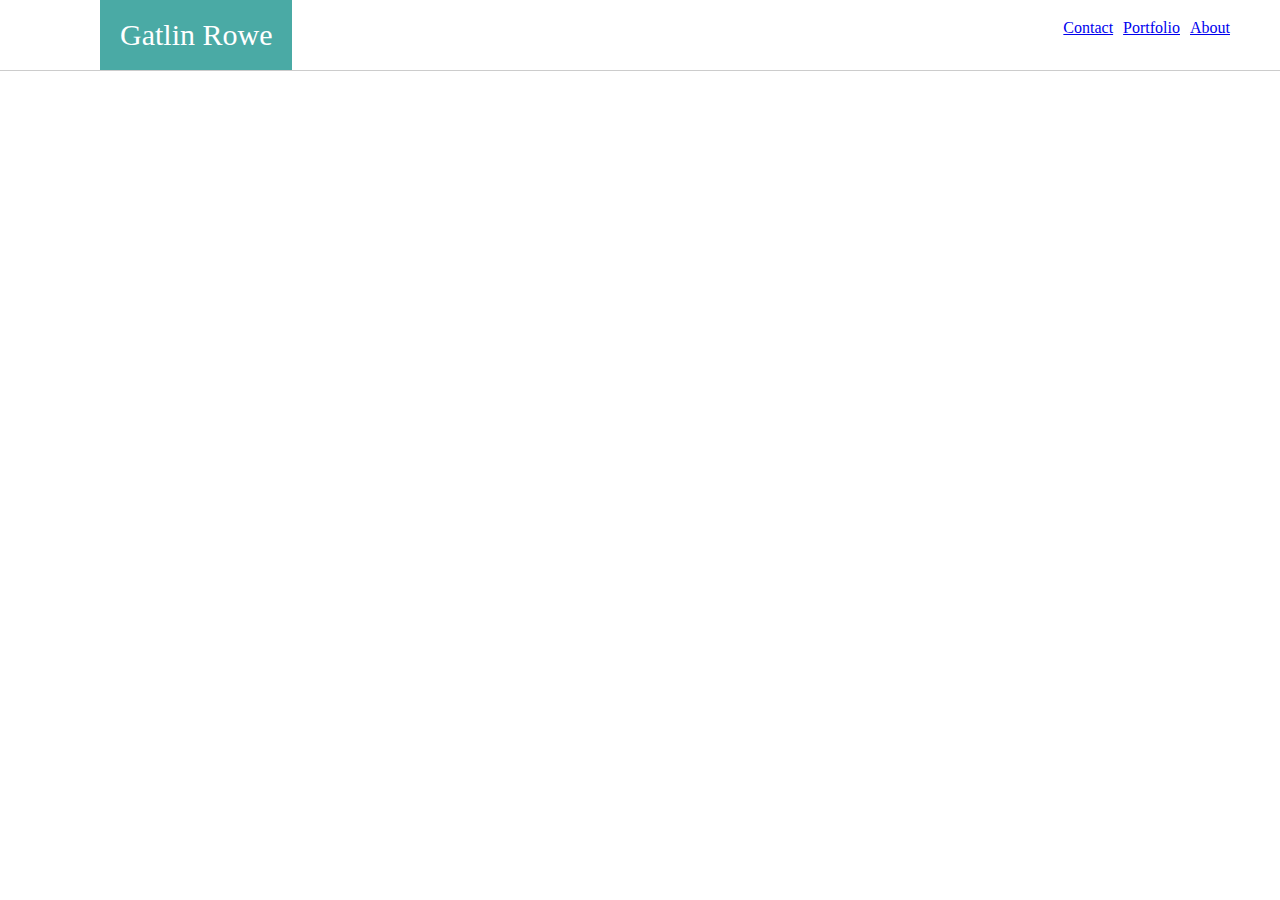
==== index.html @ af8696cd "update from laptop" ====
<!DOCTYPE html>
<html lang="en">
<head>
	<title>Gatlin Rowe</title>
	<link rel="stylesheet" type="text/css" href="assets/css/reset.css">
	<link rel="stylesheet" type="text/css" href="assets/css/style.css">
</head>
	<body>
		<header>
			<div id="logo">
			Gatlin Rowe
			</div>

			<div id="hlink">
				<div class="link">
					<a href="index.html">About</a>
				</div>
				<div class="link">
				<a href="portfolio.html">Portfolio</a>				
				</div>
				<div class="link">
					<a href="contact.html">Contact</a>
				</div>
			</div>
		</header>
	</body>
</html>
---- assets/css/style.css ----
header {
	position: fixed;
	background: #ffffff;
	padding: 0px;
	margin: 0;
	top: 0;
	left: 0;
	z-index: 1;
	right: 0;
	border-bottom: 1px solid;
	border-color: #cccccc;


}
#hlink {
	float: right;
	margin-top: 20px;
	margin-right: 50px;
}
.link {
	float: right;
	padding-left: 10px;
}
#logo {
	padding: 20px;
	background: #4aaaa5;
	float: left;
	margin-left: 100px;
	color: #ffffff;
	font-size: 30px;


}
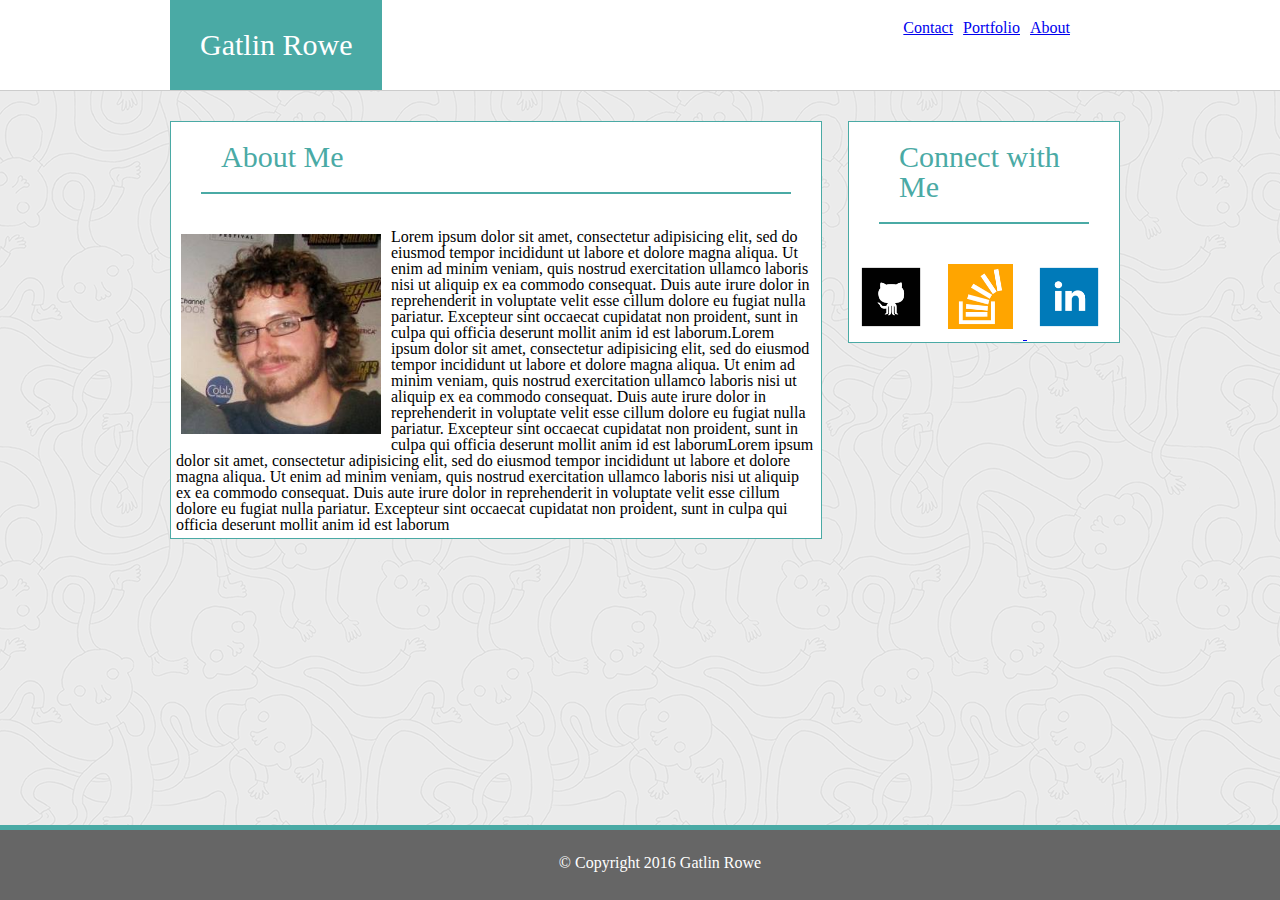
==== commit c4171e5f: "3am update" ====
--- a/index.html
+++ b/index.html
@@ -5,23 +5,60 @@
 	<link rel="stylesheet" type="text/css" href="assets/css/reset.css">
 	<link rel="stylesheet" type="text/css" href="assets/css/style.css">
 </head>
-	<body>
-		<header>
-			<div id="logo">
+<body background="assets/images/background.png">
+
+	<header>
+		<div class="container">
+		<div id="logo">
 			Gatlin Rowe
+		</div>
+			<div id="hlink">
+			<div class="link">
+				<a href="index.html">About</a>
 			</div>
-
-			<div id="hlink">
-				<div class="link">
-					<a href="index.html">About</a>
-				</div>
-				<div class="link">
-				<a href="portfolio.html">Portfolio</a>				
-				</div>
-				<div class="link">
-					<a href="contact.html">Contact</a>
-				</div>
+			<div class="link">
+			<a href="portfolio.html">Portfolio</a>				
 			</div>
-		</header>
-	</body>
+			<div class="link">
+				<a href="contact.html">Contact</a>
+			</div>
+		</div>
+		</div>
+	</header>
+	
+	<div class="container">
+		<div id="article">
+			<h1>About Me</h1>
+			<img src="assets/images/me.jpg" height="200" width="200" ALIGN="left"portrait>
+		
+			<p>Lorem ipsum dolor sit amet, consectetur adipisicing elit, sed do eiusmod
+		tempor incididunt ut labore et dolore magna aliqua. Ut enim ad minim veniam,
+		quis nostrud exercitation ullamco laboris nisi ut aliquip ex ea commodo
+		consequat. Duis aute irure dolor in reprehenderit in voluptate velit esse
+		cillum dolore eu fugiat nulla pariatur. Excepteur sint occaecat cupidatat non
+		proident, sunt in culpa qui officia deserunt mollit anim id est laborum.Lorem ipsum dolor sit amet, consectetur adipisicing elit, sed do eiusmod
+		tempor incididunt ut labore et dolore magna aliqua. Ut enim ad minim veniam,
+		quis nostrud exercitation ullamco laboris nisi ut aliquip ex ea commodo
+		consequat. Duis aute irure dolor in reprehenderit in voluptate velit esse
+		cillum dolore eu fugiat nulla pariatur. Excepteur sint occaecat cupidatat non
+		proident, sunt in culpa qui officia deserunt mollit anim id est laborumLorem ipsum dolor sit amet, consectetur adipisicing elit, sed do eiusmod
+		tempor incididunt ut labore et dolore magna aliqua. Ut enim ad minim veniam,
+		quis nostrud exercitation ullamco laboris nisi ut aliquip ex ea commodo
+		consequat. Duis aute irure dolor in reprehenderit in voluptate velit esse
+		cillum dolore eu fugiat nulla pariatur. Excepteur sint occaecat cupidatat non
+		proident, sunt in culpa qui officia deserunt mollit anim id est laborum</p>
+			</div>
+		<div id="sidebar">
+			<h1>Connect with Me</h1>
+			<a href="https://github.com/gatlinrowe">
+			<img src="assets/images/github.png" alt="my github" height="65px" width="65px" align="center"></a>
+			<a href="https://stackoverflow.com/users/3267975/user3267975?tab=profile">
+			<img src="assets/images/stackoverflow.png" alt="my github" height="65px" width="65px" align="center"></a><a href="https://www.linkedin.com/in/gatlin-rowe">
+			<img src="assets/images/linkedin.png" alt="my github" height="65px" width="65px" align="center"></a>
+		</div>
+	</div>
+	<footer>
+		<p>&#169; Copyright 2016 Gatlin Rowe</p>
+	</footer>
+</body>
 </html>--- a/assets/css/style.css
+++ b/assets/css/style.css
@@ -1,16 +1,10 @@
-header {
-	position: fixed;
+ header {
+	overflow: hidden;
 	background: #ffffff;
-	padding: 0px;
-	margin: 0;
-	top: 0;
-	left: 0;
-	z-index: 1;
-	right: 0;
+	
+	width: 100%;
 	border-bottom: 1px solid;
 	border-color: #cccccc;
-
-
 }
 #hlink {
 	float: right;
@@ -22,12 +16,80 @@
 	padding-left: 10px;
 }
 #logo {
-	padding: 20px;
 	background: #4aaaa5;
+	margin-left: 10px;
 	float: left;
-	margin-left: 100px;
 	color: #ffffff;
 	font-size: 30px;
+	padding: 30px;
+}
+.container {
 
+	margin: 0px auto;
+	width: 960px;
+}
+#article {
+	margin-top: 30px;
+	margin-left: 10px;
+	float: left;
+	border: 1px solid;
+	width: 650px;
+	overflow: hidden;
+	border-color: #4aaaa5;
+	background: #ffffff;
 
+}
+h1 {
+	font-size: 30px;
+	color: #4aaaa5;
+	margin: 30px;
+	margin-top: 0;
+	border-bottom: 2px solid;
+	padding: 20px;
+}
+h2 {
+	font-size: 20px;
+	color: #777777;
+	margin: 0 30px;
+
+}
+img {
+	padding: 10px;
+}
+#sidebar {
+	margin-top: 30px;
+	background: #ffffff;
+	float: right;
+	border: 1px solid;
+	width:270px;
+	border-color: #4aaaa5;
+}
+footer {
+	border-top: 5px solid;
+	border-color: #4aaaa5;
+	position: fixed;
+	bottom: 0;
+	left: 0;
+	width: 100%;
+	height: 30px;
+	background: #666666;
+	text-align: center;
+	padding: 20px;
+	color: #ffffff
+
+}
+p {
+	padding: 5px;
+}
+input, textarea {
+	margin: 5px 30px;
+}
+button {
+	margin: 30px;
+	background-color: #4aaaa5;
+	color: #ffffff;
+	font-size: 16px;
+	padding: 5px 20px;
+	border:none;
+	text-decoration: none;
 }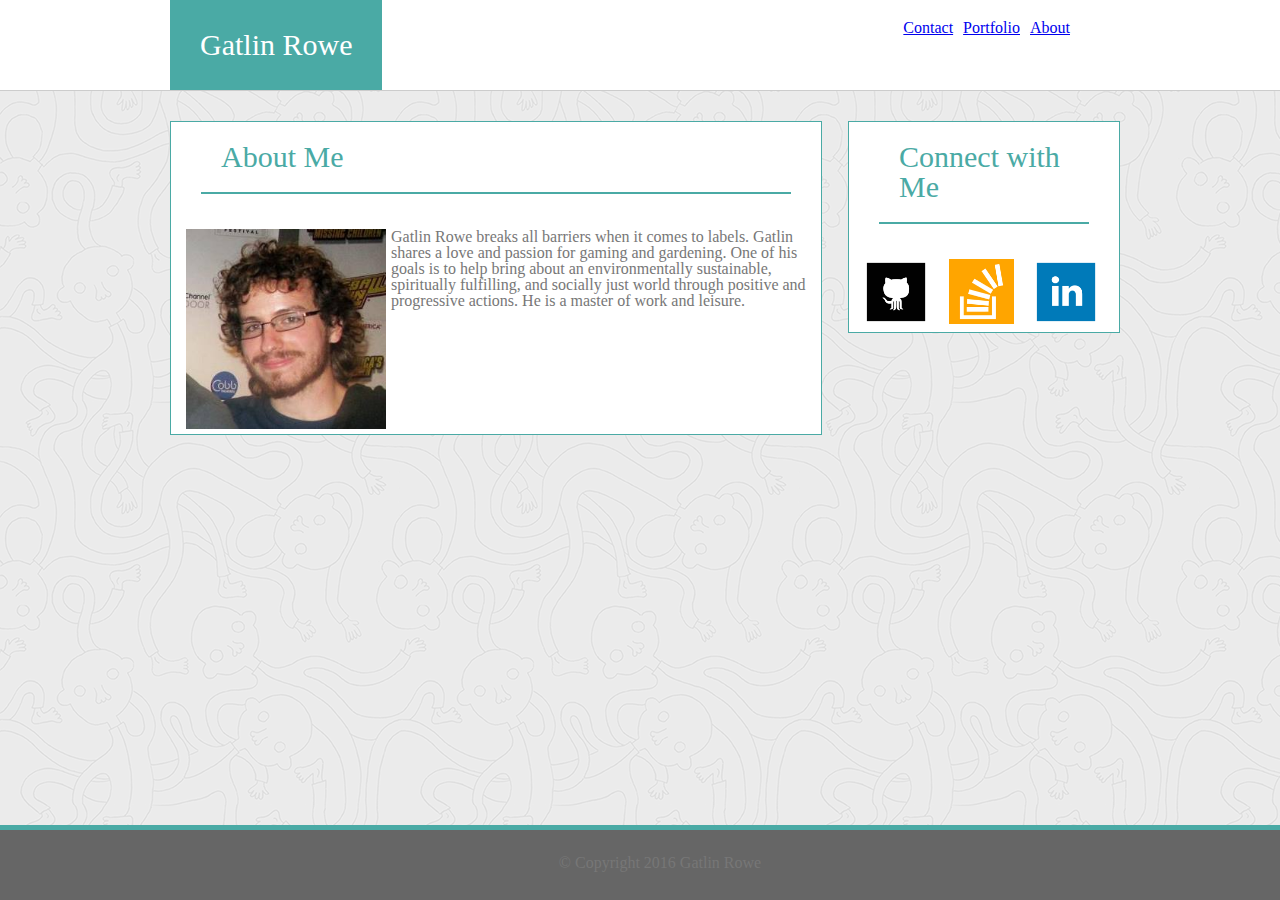
==== commit 9ff56128: "final set up" ====
--- a/index.html
+++ b/index.html
@@ -1,7 +1,7 @@
 <!DOCTYPE html>
 <html lang="en">
 <head>
-	<title>Gatlin Rowe</title>
+	<title>About Gatlin</title>
 	<link rel="stylesheet" type="text/css" href="assets/css/reset.css">
 	<link rel="stylesheet" type="text/css" href="assets/css/style.css">
 </head>
@@ -29,32 +29,25 @@
 	<div class="container">
 		<div id="article">
 			<h1>About Me</h1>
-			<img src="assets/images/me.jpg" height="200" width="200" ALIGN="left"portrait>
-		
-			<p>Lorem ipsum dolor sit amet, consectetur adipisicing elit, sed do eiusmod
-		tempor incididunt ut labore et dolore magna aliqua. Ut enim ad minim veniam,
-		quis nostrud exercitation ullamco laboris nisi ut aliquip ex ea commodo
-		consequat. Duis aute irure dolor in reprehenderit in voluptate velit esse
-		cillum dolore eu fugiat nulla pariatur. Excepteur sint occaecat cupidatat non
-		proident, sunt in culpa qui officia deserunt mollit anim id est laborum.Lorem ipsum dolor sit amet, consectetur adipisicing elit, sed do eiusmod
-		tempor incididunt ut labore et dolore magna aliqua. Ut enim ad minim veniam,
-		quis nostrud exercitation ullamco laboris nisi ut aliquip ex ea commodo
-		consequat. Duis aute irure dolor in reprehenderit in voluptate velit esse
-		cillum dolore eu fugiat nulla pariatur. Excepteur sint occaecat cupidatat non
-		proident, sunt in culpa qui officia deserunt mollit anim id est laborumLorem ipsum dolor sit amet, consectetur adipisicing elit, sed do eiusmod
-		tempor incididunt ut labore et dolore magna aliqua. Ut enim ad minim veniam,
-		quis nostrud exercitation ullamco laboris nisi ut aliquip ex ea commodo
-		consequat. Duis aute irure dolor in reprehenderit in voluptate velit esse
-		cillum dolore eu fugiat nulla pariatur. Excepteur sint occaecat cupidatat non
-		proident, sunt in culpa qui officia deserunt mollit anim id est laborum</p>
+			<div id="connect"><img src="assets/images/me.jpg" height="200" width="200" ALIGN="left"portrait>
 			</div>
+			<p>Gatlin Rowe breaks all barriers when it comes to labels. Gatlin shares a love and passion for gaming and gardening. One of his goals is to help bring about an environmentally sustainable, spiritually fulfilling, and socially just world through positive and progressive actions. He is a master of work and leisure.</p>
+			</div>
+
 		<div id="sidebar">
 			<h1>Connect with Me</h1>
-			<a href="https://github.com/gatlinrowe">
-			<img src="assets/images/github.png" alt="my github" height="65px" width="65px" align="center"></a>
-			<a href="https://stackoverflow.com/users/3267975/user3267975?tab=profile">
-			<img src="assets/images/stackoverflow.png" alt="my github" height="65px" width="65px" align="center"></a><a href="https://www.linkedin.com/in/gatlin-rowe">
-			<img src="assets/images/linkedin.png" alt="my github" height="65px" width="65px" align="center"></a>
+			<div id="connect">
+				<a href="https://github.com/gatlinrowe">
+				<img src="assets/images/github.png" alt="my github" height="65px" width="65px" align="center"></a>
+			</div>
+			<div id="connect">
+				<a href="https://stackoverflow.com/users/3267975/user3267975?tab=profile">
+				<img src="assets/images/stackoverflow.png" alt="my github" height="65px" width="65px" align="center"></a>
+			</div>
+			<div id="connect"> 
+				<a href="https://www.linkedin.com/in/gatlin-rowe">
+				<img src="assets/images/linkedin.png" alt="my github" height="65px" width="65px" align="center"></a>
+			</div>
 		</div>
 	</div>
 	<footer>
--- a/assets/css/style.css
+++ b/assets/css/style.css
@@ -1,7 +1,6 @@
  header {
 	overflow: hidden;
 	background: #ffffff;
-	
 	width: 100%;
 	border-bottom: 1px solid;
 	border-color: #cccccc;
@@ -54,7 +53,9 @@
 
 }
 img {
-	padding: 10px;
+	position: relative;
+
+	
 }
 #sidebar {
 	margin-top: 30px;
@@ -80,6 +81,7 @@
 }
 p {
 	padding: 5px;
+	color: #777777;
 }
 input, textarea {
 	margin: 5px 30px;
@@ -92,4 +94,22 @@
 	padding: 5px 20px;
 	border:none;
 	text-decoration: none;
+}
+#pitem {
+	float: left;
+	margin: 20px;
+}
+#label {
+	position: relative;
+	bottom: 50px;
+	width:100%;
+	padding: 10px 0px;
+	background-color: #4aaaa5;
+	text-align: center;
+	color: #ffffff;
+}
+#connect {
+	float: left;
+	padding: 5px;
+	margin-left: 10px;
 }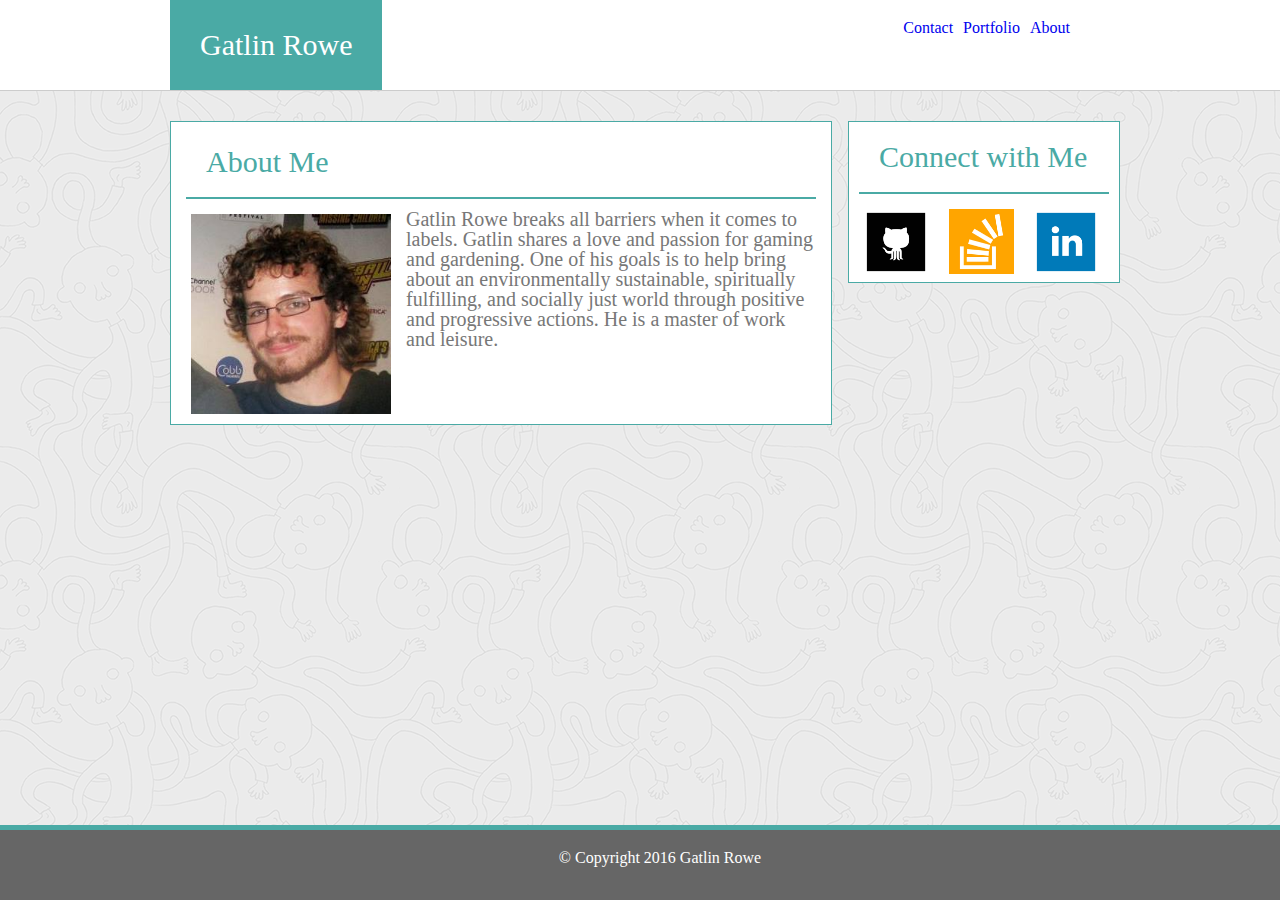
==== commit 580e1ef5: "1.0.1" ====
--- a/index.html
+++ b/index.html
@@ -31,7 +31,9 @@
 			<h1>About Me</h1>
 			<div id="connect"><img src="assets/images/me.jpg" height="200" width="200" ALIGN="left"portrait>
 			</div>
+			<div id="paragraph">
 			<p>Gatlin Rowe breaks all barriers when it comes to labels. Gatlin shares a love and passion for gaming and gardening. One of his goals is to help bring about an environmentally sustainable, spiritually fulfilling, and socially just world through positive and progressive actions. He is a master of work and leisure.</p>
+			</div>	
 			</div>
 
 		<div id="sidebar">
@@ -51,7 +53,7 @@
 		</div>
 	</div>
 	<footer>
-		<p>&#169; Copyright 2016 Gatlin Rowe</p>
+		&#169; Copyright 2016 Gatlin Rowe
 	</footer>
 </body>
 </html>--- a/assets/css/style.css
+++ b/assets/css/style.css
@@ -36,12 +36,12 @@
 	overflow: hidden;
 	border-color: #4aaaa5;
 	background: #ffffff;
-
+	padding: 5px;
 }
 h1 {
 	font-size: 30px;
 	color: #4aaaa5;
-	margin: 30px;
+	margin: 10px;
 	margin-top: 0;
 	border-bottom: 2px solid;
 	padding: 20px;
@@ -80,7 +80,9 @@
 
 }
 p {
-	padding: 5px;
+	margin: 10px;
+	margin-left: 230px;
+	font-size: 20px;
 	color: #777777;
 }
 input, textarea {
@@ -97,7 +99,10 @@
 }
 #pitem {
 	float: left;
-	margin: 20px;
+	margin: 10px;
+	text-decoration: none;
+	border: none;
+	box-shadow: none;
 }
 #label {
 	position: relative;
@@ -107,9 +112,18 @@
 	background-color: #4aaaa5;
 	text-align: center;
 	color: #ffffff;
+	text-decoration: none;
+	border: none;
+	box-shadow: none;
 }
 #connect {
 	float: left;
 	padding: 5px;
 	margin-left: 10px;
+}
+
+a {
+		text-decoration: none;
+	border: none;
+	box-shadow: none;
 }